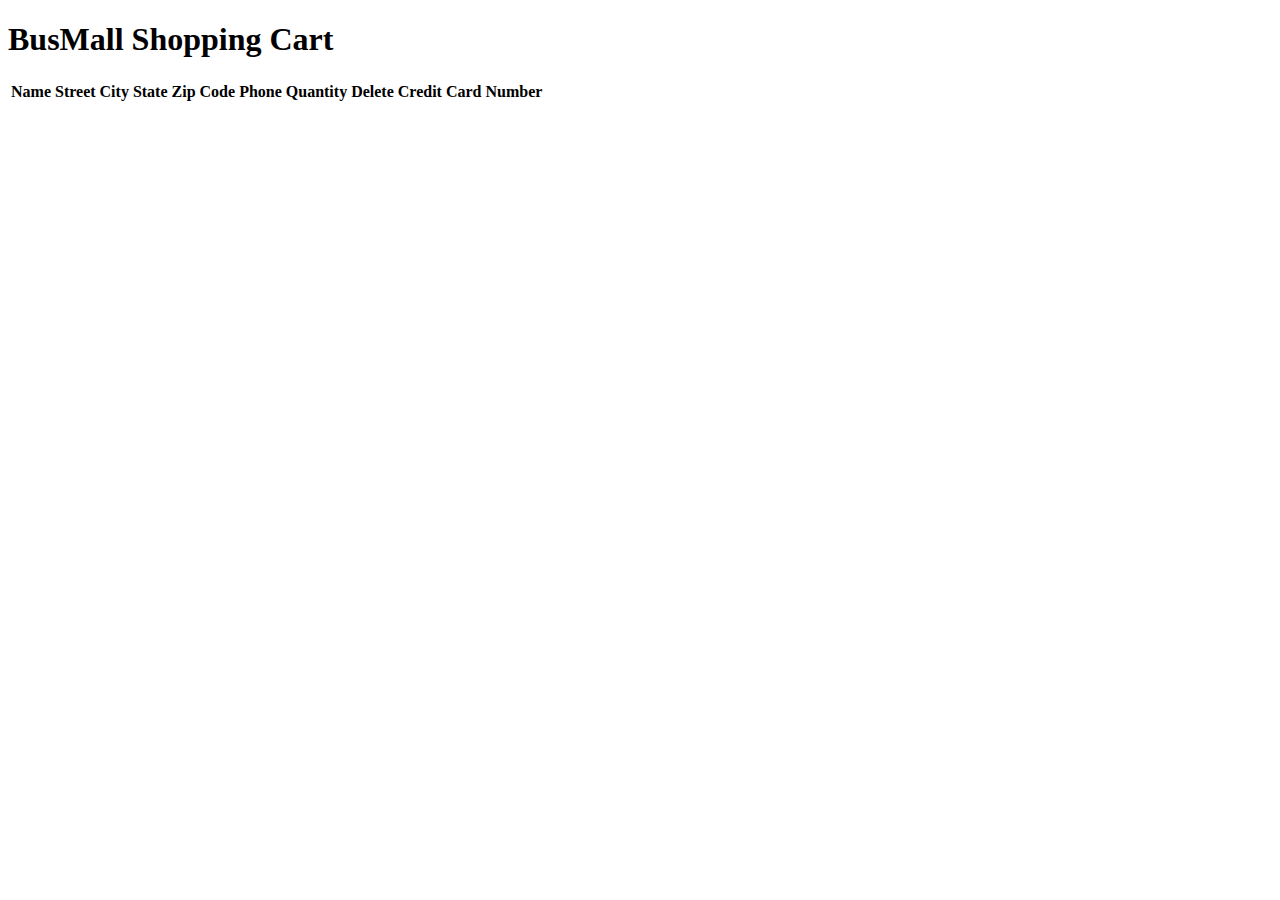
==== cart.html @ 46b1f1f4 "scafold cart html" ====
<!DOCTYPE html>
<html>
<head>
    <meta charset="utf-8" />
    <title>BusMall Shopping Cart</title>
    <link rel="stylesheet" href="style.css">
</head>
<body>
    <h1>BusMall Shopping Cart</h1>
<!-- TABLE -->
<table>
    <th>Name</th>
    <th>Street</th>
    <th>City</th>
    <th>State</th>
    <th>Zip Code</th>
    <th>Phone</th>
    <th>Quantity</th>
    <th>Delete</th>
    <th>Credit Card Number</th>
    <tr></tr>

</table>
<!-- ALL ITEMS CURRENTLY ORDERED -->
<!-- TEXT INPUT NAME STREET CITY STATE ZIP PHONE -->
<!-- DELETE THIS ITEM -->
<!-- 16 Digit CREDIT CARD NUMBER -->
<!-- PROCESS ORDER -->
    
    <script src="text/javascript" src="app.js"></script>
</body>
</html>
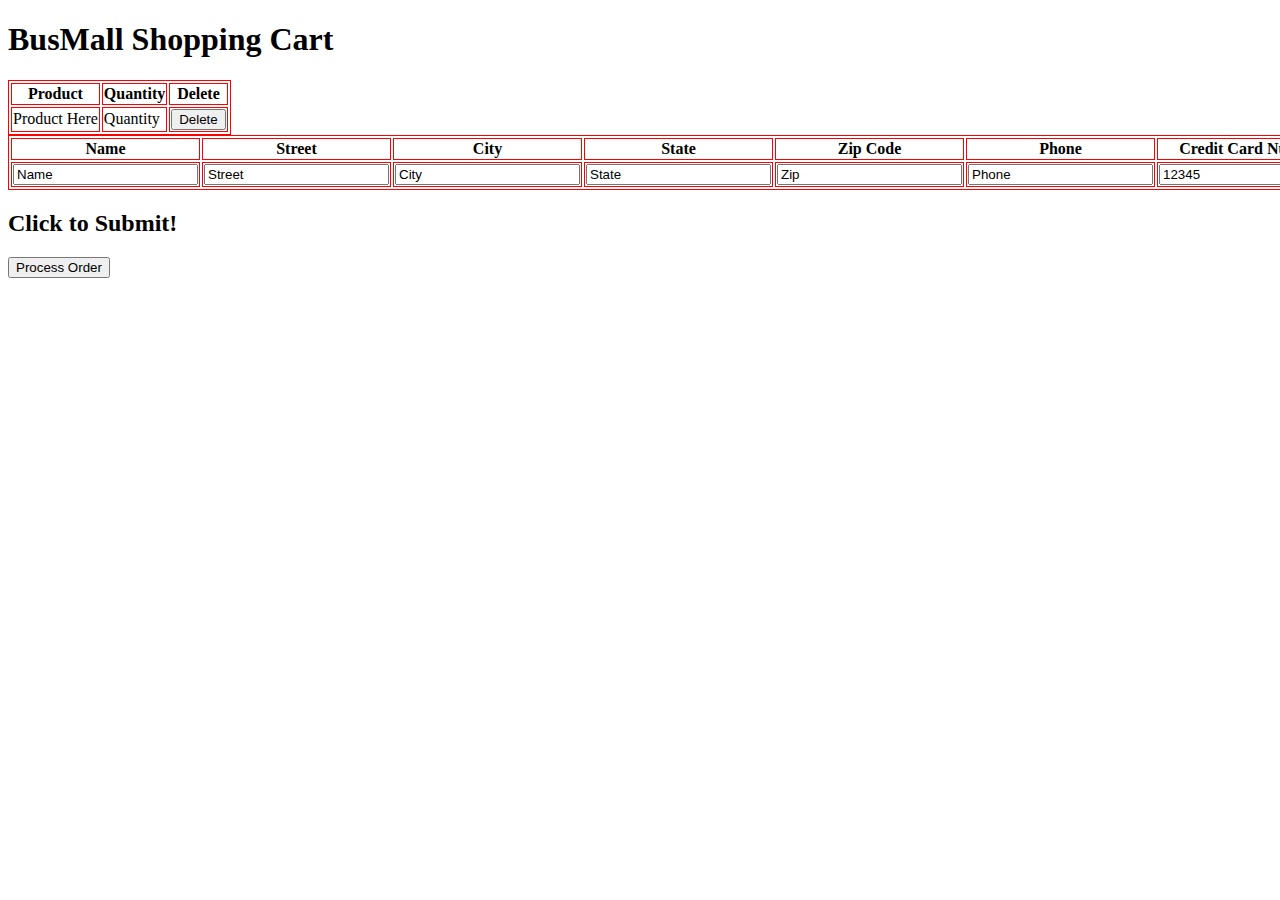
==== commit 2ee68f77: "table ordered" ====
--- a/cart.html
+++ b/cart.html
@@ -9,18 +9,45 @@
     <h1>BusMall Shopping Cart</h1>
 <!-- TABLE -->
 <table>
-    <th>Name</th>
-    <th>Street</th>
-    <th>City</th>
-    <th>State</th>
-    <th>Zip Code</th>
-    <th>Phone</th>
-    <th>Quantity</th>
-    <th>Delete</th>
-    <th>Credit Card Number</th>
-    <tr></tr>
+    <tr>
+        <th>Product</th>
+        <th>Quantity</th>
+        <th>Delete</th>
+    </tr>
+    <tr>
+        <td>Product Here</td>
+        <td>Quantity</td>
+        <td><div class="delete-order"><button>Delete</button></div></td>   
+    </tr>
+</table>
 
+<table>
+    <tr> 
+            <th>Name</th>
+            <th>Street</th>
+            <th>City</th>
+            <th>State</th>
+            <th>Zip Code</th>
+            <th>Phone</th>
+            <th>Credit Card Number</th>
+            
+    </tr>
+    <tr>
+    <td><input type ="text" id="myText" value="Name"></td>
+    <td><input type ="text" id="myText" value="Street"></td>
+    <td><input type ="text" id="myText" value="City"></td>
+    <td><input type ="text" id="myText" value="State"></td>
+    <td><input type ="text" id="myText" value="Zip"></td>
+    <td><input type ="text" id="myText" value="Phone"></td>
+    <td><input id ="number" id="number" value="12345"></td>
+</tr>
 </table>
+
+<div>
+        <h2 class="process-order">Click to Submit!</h2><div class="process-order"><button>Process Order</button></div>
+        
+</div>
+
 <!-- ALL ITEMS CURRENTLY ORDERED -->
 <!-- TEXT INPUT NAME STREET CITY STATE ZIP PHONE -->
 <!-- DELETE THIS ITEM -->
--- a/style.css
+++ b/style.css
@@ -0,0 +1,3 @@
+table, th, td{
+    border: 1px solid red;
+}